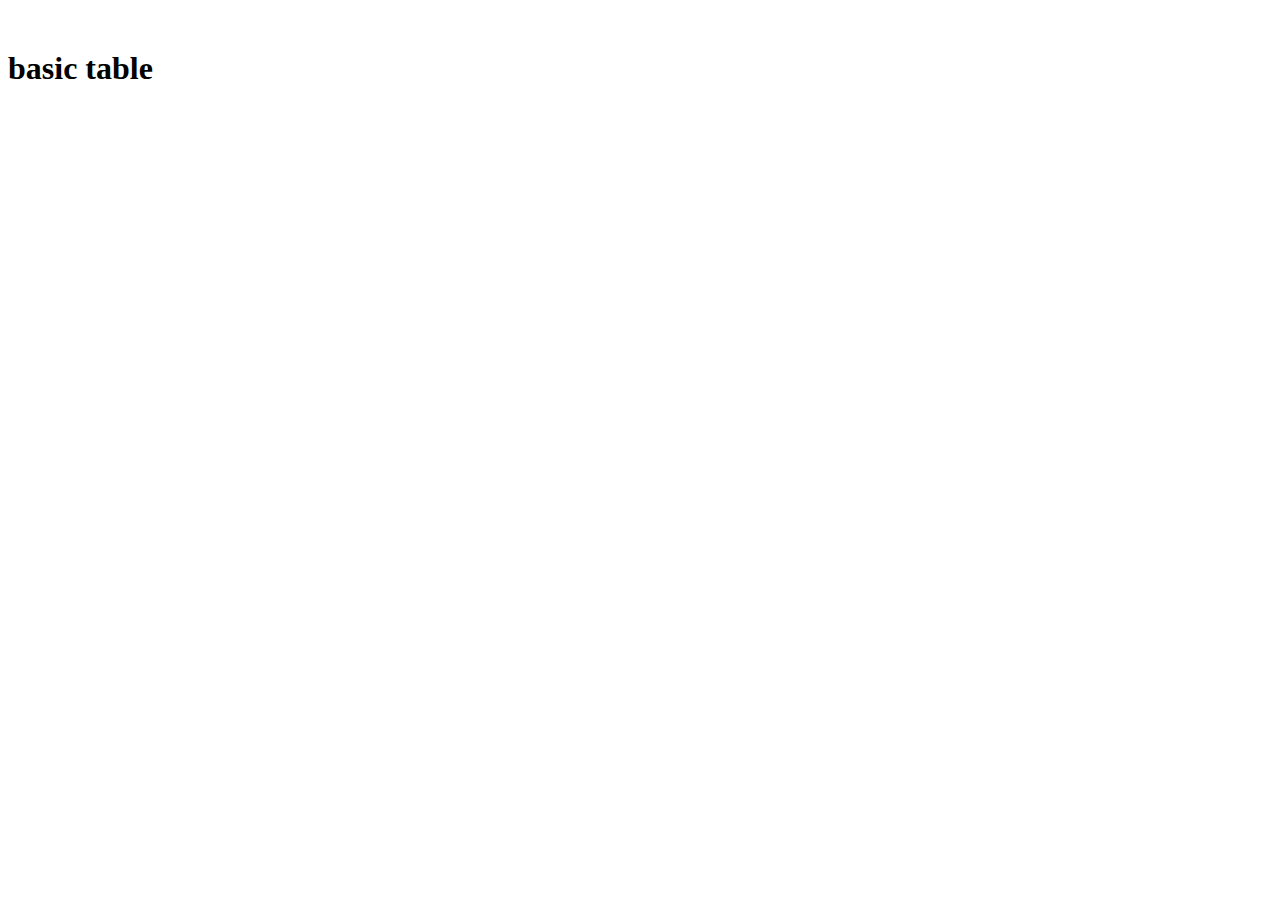
==== example.htm @ f269f6e4 "Create example.htm" ====
<html>
<head>
    <title>freezeTable example</title>
    <link href="style-tableLayout.css" rel="stylesheet" type="text/css" />
    <link href="style-basic-table.css" rel="stylesheet" type="text/css" />
</head>
<body>
    <div>
        <div id="tableLayout">
        </div>
        <div style="margin: 50px auto;">
            <h1>basic table</h1>
            <div id="basicLayout" style="margin: 50px auto;">
            </div>
        </div>
    </div>
    <script src="jq.js"></script>
    <script>window.jQuery || document.write(unescape('%3Cscript src="http://api.jquery.com/jquery-wp-content/themes/jquery/js/jquery-1.8.2.min.js"%3E%3C/script%3E'))</script>
    <script src="jQuery.freezeTable.1.0.js"></script>    
    <script src="js.js"></script>
    <script>
        var basicFreezeTable = $('#basicLayout').freezeTable({
            dataSource: {
                columns: [{ displayValue: "Name", sortby: 'asc' }, { displayValue: "Market Segment" }, { displayValue: "LT Rating" }, { displayValue: "Indicator" }, { displayValue: "Rating Type" }, { displayValue: "Rating Date" }, { displayValue: "Last Rating Action" }, { displayValue: "Outlook" }, { displayValue: "LT Watch" }, { displayValue: "Location" }, { displayValue: "BFSR" }, { displayValue: "BFSR Date" }, { displayValue: "STMR" }, { displayValue: "STMR Date" }, { displayValue: "STMR Type" }],
                rows: [[{ displayValue: "Antioch Public Financing Authority, CA", hyperlink: "google.com" }, { displayValue: "U.S. Public Finance" }, { displayValue: "" }, { displayValue: "FALSE" }, { displayValue: "" }, { displayValue: "" }, { displayValue: "" }, { displayValue: "NOO" }, { displayValue: "Not on Watch" }, { displayValue: "CA" }, { displayValue: "" }, { displayValue: "" }, { displayValue: "" }, { displayValue: "" }, { displayValue: "" }],
                    [{ displayValue: "Ashton Place and Woodstock Apartments, TX", hyperlink: "google.com" }, { displayValue: "" }, { displayValue: "" }, { displayValue: "FALSE" }, { displayValue: "" }, { displayValue: "" }, { displayValue: "" }, { displayValue: "RWR" }, { displayValue: "Not on Watch" }, { displayValue: "TX" }, { displayValue: "" }, { displayValue: "" }, { displayValue: "" }, { displayValue: "" }, { displayValue: "" }],
                    [{ displayValue: "Bank of America, National Association (Muni. Deriv.) MACON Trust, Series 2005N", hyperlink: "google.com" }, { displayValue: "" }, { displayValue: "VMIG 3" }, { displayValue: "" }, { displayValue: "" }, { displayValue: "11 Aug 11" }, { displayValue: "DNG" }, { displayValue: "" }, { displayValue: "Not on Watch" }, { displayValue: "UNITED STATES" }, { displayValue: "" }, { displayValue: "" }, { displayValue: "" }, { displayValue: "" }, { displayValue: "" }],
                    [{ displayValue: "Bear, Stearns & Co., Inc. (Muni. Deriv.) Class A Certificates, Series 5017 BBT", hyperlink: "google.com" }, { displayValue: "" }, { displayValue: "WR" }, { displayValue: "" }, { displayValue: "" }, { displayValue: "04 Jan 08" }, { displayValue: "WDR" }, { displayValue: "" }, { displayValue: "Not on Watch" }, { displayValue: "UNITED STATES" }, { displayValue: "" }, { displayValue: "" }, { displayValue: "" }, { displayValue: "" }, { displayValue: "" }],
                    [{ displayValue: "Beckville Independent School District, TX", hyperlink: "google.com" }, { displayValue: "U.S. Public Finance" }, { displayValue: "" }, { displayValue: "FALSE" }, { displayValue: "" }, { displayValue: "" }, { displayValue: "" }, { displayValue: "NOO" }, { displayValue: "Not on Watch" }, { displayValue: "TX" }, { displayValue: "" }, { displayValue: "" }, { displayValue: "" }, { displayValue: "" }, { displayValue: "" }],
                    [{ displayValue: "Calcasieu Parish Waterworks District 1, LA", hyperlink: "google.com" }, { displayValue: "U.S. Public Finance" }, { displayValue: "" }, { displayValue: "FALSE" }, { displayValue: "" }, { displayValue: "" }, { displayValue: "" }, { displayValue: "" }, { displayValue: "Not on Watch" }, { displayValue: "LA" }, { displayValue: "" }, { displayValue: "" }, { displayValue: "" }, { displayValue: "" }, { displayValue: "" }],
                    [{ displayValue: "Campbell City School District, OH", hyperlink: "google.com" }, { displayValue: "U.S. Public Finance" }, { displayValue: "" }, { displayValue: "FALSE" }, { displayValue: "" }, { displayValue: "" }, { displayValue: "" }, { displayValue: "" }, { displayValue: "Not on Watch" }, { displayValue: "OH" }, { displayValue: "" }, { displayValue: "" }, { displayValue: "" }, { displayValue: "" }, { displayValue: "" }],
                    [{ displayValue: "Canisius College, NY", hyperlink: "google.com" }, { displayValue: "U.S. Public Finance" }, { displayValue: "" }, { displayValue: "FALSE" }, { displayValue: "" }, { displayValue: "" }, { displayValue: "" }, { displayValue: "STA" }, { displayValue: "Not on Watch" }, { displayValue: "NY" }, { displayValue: "" }, { displayValue: "" }, { displayValue: "" }, { displayValue: "" }, { displayValue: "" }],
                    [{ displayValue: "Des Plaines (City of) IL", hyperlink: "google.com" }, { displayValue: "U.S. Public Finance" }, { displayValue: "" }, { displayValue: "FALSE" }, { displayValue: "" }, { displayValue: "" }, { displayValue: "" }, { displayValue: "NOO" }, { displayValue: "Not on Watch" }, { displayValue: "IL" }, { displayValue: "" }, { displayValue: "" }, { displayValue: "" }, { displayValue: "" }, { displayValue: "" }],
                    [{ displayValue: "Dexia Credit Local Certificates Trust (Muni. Deriv.) Floater Certificates, Series 2008-045", hyperlink: "google.com" }, { displayValue: "" }, { displayValue: "VMIG 2" }, { displayValue: "" }, { displayValue: "" }, { displayValue: "15 Dec 11" }, { displayValue: "DNG" }, { displayValue: "" }, { displayValue: "Not on Watch" }, { displayValue: "UNITED STATES" }, { displayValue: "" }, { displayValue: "" }, { displayValue: "" }, { displayValue: "" }, { displayValue: "" }],
                    [{ displayValue: "Dyersville (City of) IA", hyperlink: "google.com" }, { displayValue: "U.S. Public Finance" }, { displayValue: "" }, { displayValue: "FALSE" }, { displayValue: "" }, { displayValue: "" }, { displayValue: "" }, { displayValue: "" }, { displayValue: "Not on Watch" }, { displayValue: "IA" }, { displayValue: "" }, { displayValue: "" }, { displayValue: "" }, { displayValue: "" }, { displayValue: "" }],
                    [{ displayValue: "Elkton School District 5-3, SD", hyperlink: "google.com" }, { displayValue: "U.S. Public Finance" }, { displayValue: "" }, { displayValue: "FALSE" }, { displayValue: "" }, { displayValue: "" }, { displayValue: "" }, { displayValue: "NOO" }, { displayValue: "Possible Downgrade, 20 Mar 2012" }, { displayValue: "SD" }, { displayValue: "" }, { displayValue: "" }, { displayValue: "" }, { displayValue: "" }, { displayValue: "" }],
                    [{ displayValue: "Fayetteville Public Facility Board, AR", hyperlink: "google.com" }, { displayValue: "U.S. Public Finance" }, { displayValue: "" }, { displayValue: "FALSE" }, { displayValue: "" }, { displayValue: "" }, { displayValue: "" }, { displayValue: "" }, { displayValue: "Not on Watch" }, { displayValue: "AR" }, { displayValue: "" }, { displayValue: "" }, { displayValue: "" }, { displayValue: "" }, { displayValue: "" }],
                    [{ displayValue: "Franklin (County of) VA", hyperlink: "google.com" }, { displayValue: "" }, { displayValue: "Aa3" }, { displayValue: "FALSE" }, { displayValue: "LT SR REV" }, { displayValue: "07 May 10" }, { displayValue: "CIS" }, { displayValue: "NOO" }, { displayValue: "Not on Watch" }, { displayValue: "VA" }, { displayValue: "" }, { displayValue: "" }, { displayValue: "" }, { displayValue: "" }, { displayValue: "" }],
                    [{ displayValue: "Fresno County Transportation Authority, CA", hyperlink: "google.com" }, { displayValue: "U.S. Public Finance" }, { displayValue: "" }, { displayValue: "FALSE" }, { displayValue: "" }, { displayValue: "" }, { displayValue: "" }, { displayValue: "" }, { displayValue: "Not on Watch" }, { displayValue: "CA" }, { displayValue: "" }, { displayValue: "" }, { displayValue: "" }, { displayValue: "" }, { displayValue: "" }],
                    [{ displayValue: "Gainesville New Public Housing Authority, FL", hyperlink: "google.com" }, { displayValue: "U.S. Public Finance" }, { displayValue: "" }, { displayValue: "FALSE" }, { displayValue: "" }, { displayValue: "" }, { displayValue: "" }, { displayValue: "RWR" }, { displayValue: "Not on Watch" }, { displayValue: "FL" }, { displayValue: "" }, { displayValue: "" }, { displayValue: "" }, { displayValue: "" }, { displayValue: "" }],
                    [{ displayValue: "Greenville County Tourism Pub. Fac. Corp., SC", hyperlink: "google.com" }, { displayValue: "" }, { displayValue: "" }, { displayValue: "FALSE" }, { displayValue: "" }, { displayValue: "" }, { displayValue: "" }, { displayValue: "" }, { displayValue: "Not on Watch" }, { displayValue: "SC" }, { displayValue: "" }, { displayValue: "" }, { displayValue: "" }, { displayValue: "" }, { displayValue: "" }],
                    [{ displayValue: "Hobbs (City of) NM", hyperlink: "google.com" }, { displayValue: "U.S. Public Finance" }, { displayValue: "" }, { displayValue: "FALSE" }, { displayValue: "" }, { displayValue: "" }, { displayValue: "" }, { displayValue: "" }, { displayValue: "Not on Watch" }, { displayValue: "NM" }, { displayValue: "" }, { displayValue: "" }, { displayValue: "" }, { displayValue: "" }, { displayValue: "" }],
                    [{ displayValue: "J.P. Morgan Securities, Inc. (Muni. Deriv.) Puttable Tax-Exempt Receipts (PUTTERs) and Derivative Inverse Tax-Exempt Receipts", hyperlink: "google.com" }, { displayValue: "" }, { displayValue: "WR" }, { displayValue: "" }, { displayValue: "" }, { displayValue: "08 Dec 08" }, { displayValue: "WDR" }, { displayValue: "" }, { displayValue: "Not on Watch" }, { displayValue: "UNITED STATES" }, { displayValue: "" }, { displayValue: "" }, { displayValue: "" }, { displayValue: "" }, { displayValue: "" }],
                    [{ displayValue: "Jasper Co. School District R-VIII (Joplin), M", hyperlink: "google.com" }, { displayValue: "U.S. Public Finance" }, { displayValue: "" }, { displayValue: "FALSE" }, { displayValue: "" }, { displayValue: "" }, { displayValue: "" }, { displayValue: "NOO" }, { displayValue: "Possible Downgrade, 20 Mar 2012" }, { displayValue: "MO" }, { displayValue: "" }, { displayValue: "" }, { displayValue: "" }, { displayValue: "" }, { displayValue: "" }],
                    [{ displayValue: "Jennings County Middle S.B.C., IN", hyperlink: "google.com" }, { displayValue: "U.S. Public Finance" }, { displayValue: "" }, { displayValue: "FALSE" }, { displayValue: "" }, { displayValue: "" }, { displayValue: "" }, { displayValue: "" }, { displayValue: "Not on Watch" }, { displayValue: "IN" }, { displayValue: "" }, { displayValue: "" }, { displayValue: "" }, { displayValue: "" }, { displayValue: "" }],
                    [{ displayValue: "Kittson (County of) MN", hyperlink: "google.com" }, { displayValue: "U.S. Public Finance" }, { displayValue: "" }, { displayValue: "FALSE" }, { displayValue: "" }, { displayValue: "" }, { displayValue: "" }, { displayValue: "" }, { displayValue: "Not on Watch" }, { displayValue: "MN" }, { displayValue: "" }, { displayValue: "" }, { displayValue: "" }, { displayValue: "" }, { displayValue: "" }],
                    [{ displayValue: "Calcasieu Parish Waterworks District 1, LA", hyperlink: "google.com" }, { displayValue: "U.S. Public Finance" }, { displayValue: "" }, { displayValue: "FALSE" }, { displayValue: "" }, { displayValue: "" }, { displayValue: "" }, { displayValue: "" }, { displayValue: "Not on Watch" }, { displayValue: "LA" }, { displayValue: "" }, { displayValue: "" }, { displayValue: "" }, { displayValue: "" }, { displayValue: "" }],
                    [{ displayValue: "Campbell City School District, OH", hyperlink: "google.com" }, { displayValue: "U.S. Public Finance" }, { displayValue: "" }, { displayValue: "FALSE" }, { displayValue: "" }, { displayValue: "" }, { displayValue: "" }, { displayValue: "" }, { displayValue: "Not on Watch" }, { displayValue: "OH" }, { displayValue: "" }, { displayValue: "" }, { displayValue: "" }, { displayValue: "" }, { displayValue: "" }],
                    [{ displayValue: "Canisius College, NY", hyperlink: "google.com" }, { displayValue: "U.S. Public Finance" }, { displayValue: "" }, { displayValue: "FALSE" }, { displayValue: "" }, { displayValue: "" }, { displayValue: "" }, { displayValue: "STA" }, { displayValue: "Not on Watch" }, { displayValue: "NY" }, { displayValue: "" }, { displayValue: "" }, { displayValue: "" }, { displayValue: "" }, { displayValue: "" }],
                    [{ displayValue: "Des Plaines (City of) IL", hyperlink: "google.com" }, { displayValue: "U.S. Public Finance" }, { displayValue: "" }, { displayValue: "FALSE" }, { displayValue: "" }, { displayValue: "" }, { displayValue: "" }, { displayValue: "NOO" }, { displayValue: "Not on Watch" }, { displayValue: "IL" }, { displayValue: "" }, { displayValue: "" }, { displayValue: "" }, { displayValue: "" }, { displayValue: "" }],
                    [{ displayValue: "Dexia Credit Local Certificates Trust (Muni. Deriv.) Floater Certificates, Series 2008-045", hyperlink: "google.com" }, { displayValue: "" }, { displayValue: "VMIG 2" }, { displayValue: "" }, { displayValue: "" }, { displayValue: "15 Dec 11" }, { displayValue: "DNG" }, { displayValue: "" }, { displayValue: "Not on Watch" }, { displayValue: "UNITED STATES" }, { displayValue: "" }, { displayValue: "" }, { displayValue: "" }, { displayValue: "" }, { displayValue: "" }],
                    [{ displayValue: "Dyersville (City of) IA", hyperlink: "google.com" }, { displayValue: "U.S. Public Finance" }, { displayValue: "" }, { displayValue: "FALSE" }, { displayValue: "" }, { displayValue: "" }, { displayValue: "" }, { displayValue: "" }, { displayValue: "Not on Watch" }, { displayValue: "IA" }, { displayValue: "" }, { displayValue: "" }, { displayValue: "" }, { displayValue: "" }, { displayValue: "" }],
                    [{ displayValue: "Elkton School District 5-3, SD", hyperlink: "google.com" }, { displayValue: "U.S. Public Finance" }, { displayValue: "" }, { displayValue: "FALSE" }, { displayValue: "" }, { displayValue: "" }, { displayValue: "" }, { displayValue: "NOO" }, { displayValue: "Possible Downgrade, 20 Mar 2012" }, { displayValue: "SD" }, { displayValue: "" }, { displayValue: "" }, { displayValue: "" }, { displayValue: "" }, { displayValue: "" }],
                    [{ displayValue: "Fayetteville Public Facility Board, AR", hyperlink: "google.com" }, { displayValue: "U.S. Public Finance" }, { displayValue: "" }, { displayValue: "FALSE" }, { displayValue: "" }, { displayValue: "" }, { displayValue: "" }, { displayValue: "" }, { displayValue: "Not on Watch" }, { displayValue: "AR" }, { displayValue: "" }, { displayValue: "" }, { displayValue: "" }, { displayValue: "" }, { displayValue: "" }],
                    [{ displayValue: "Franklin (County of) VA", hyperlink: "google.com" }, { displayValue: "" }, { displayValue: "Aa3" }, { displayValue: "FALSE" }, { displayValue: "LT SR REV" }, { displayValue: "07 May 10" }, { displayValue: "CIS" }, { displayValue: "NOO" }, { displayValue: "Not on Watch" }, { displayValue: "VA" }, { displayValue: "" }, { displayValue: "" }, { displayValue: "" }, { displayValue: "" }, { displayValue: "" }],
                    [{ displayValue: "Fresno County Transportation Authority, CA", hyperlink: "google.com" }, { displayValue: "U.S. Public Finance" }, { displayValue: "" }, { displayValue: "FALSE" }, { displayValue: "" }, { displayValue: "" }, { displayValue: "" }, { displayValue: "" }, { displayValue: "Not on Watch" }, { displayValue: "CA" }, { displayValue: "" }, { displayValue: "" }, { displayValue: "" }, { displayValue: "" }, { displayValue: "" }],
                    [{ displayValue: "Gainesville New Public Housing Authority, FL", hyperlink: "google.com" }, { displayValue: "U.S. Public Finance" }, { displayValue: "" }, { displayValue: "FALSE" }, { displayValue: "" }, { displayValue: "" }, { displayValue: "" }, { displayValue: "RWR" }, { displayValue: "Not on Watch" }, { displayValue: "FL" }, { displayValue: "" }, { displayValue: "" }, { displayValue: "" }, { displayValue: "" }, { displayValue: "" }],
                    [{ displayValue: "Greenville County Tourism Pub. Fac. Corp., SC", hyperlink: "google.com" }, { displayValue: "" }, { displayValue: "" }, { displayValue: "FALSE" }, { displayValue: "" }, { displayValue: "" }, { displayValue: "" }, { displayValue: "" }, { displayValue: "Not on Watch" }, { displayValue: "SC" }, { displayValue: "" }, { displayValue: "" }, { displayValue: "" }, { displayValue: "" }, { displayValue: "" }],
                    [{ displayValue: "Hobbs (City of) NM", hyperlink: "google.com" }, { displayValue: "U.S. Public Finance" }, { displayValue: "" }, { displayValue: "FALSE" }, { displayValue: "" }, { displayValue: "" }, { displayValue: "" }, { displayValue: "" }, { displayValue: "Not on Watch" }, { displayValue: "NM" }, { displayValue: "" }, { displayValue: "" }, { displayValue: "" }, { displayValue: "" }, { displayValue: "" }],
                    [{ displayValue: "J.P. Morgan Securities, Inc. (Muni. Deriv.) Puttable Tax-Exempt Receipts (PUTTERs) and Derivative Inverse Tax-Exempt Receipts", hyperlink: "google.com" }, { displayValue: "" }, { displayValue: "WR" }, { displayValue: "" }, { displayValue: "" }, { displayValue: "08 Dec 08" }, { displayValue: "WDR" }, { displayValue: "" }, { displayValue: "Not on Watch" }, { displayValue: "UNITED STATES" }, { displayValue: "" }, { displayValue: "" }, { displayValue: "" }, { displayValue: "" }, { displayValue: "" }],
                    [{ displayValue: "Jasper Co. School District R-VIII (Joplin), M", hyperlink: "google.com" }, { displayValue: "U.S. Public Finance" }, { displayValue: "" }, { displayValue: "FALSE" }, { displayValue: "" }, { displayValue: "" }, { displayValue: "" }, { displayValue: "NOO" }, { displayValue: "Possible Downgrade, 20 Mar 2012" }, { displayValue: "MO" }, { displayValue: "" }, { displayValue: "" }, { displayValue: "" }, { displayValue: "" }, { displayValue: "" }],
                    [{ displayValue: "Jennings County Middle S.B.C., IN", hyperlink: "google.com" }, { displayValue: "U.S. Public Finance" }, { displayValue: "" }, { displayValue: "FALSE" }, { displayValue: "" }, { displayValue: "" }, { displayValue: "" }, { displayValue: "" }, { displayValue: "Not on Watch" }, { displayValue: "IN" }, { displayValue: "" }, { displayValue: "" }, { displayValue: "" }, { displayValue: "" }, { displayValue: "" }],
                    [{ displayValue: "Kittson (County of) MN", hyperlink: "google.com" }, { displayValue: "U.S. Public Finance" }, { displayValue: "" }, { displayValue: "FALSE" }, { displayValue: "" }, { displayValue: "" }, { displayValue: "" }, { displayValue: "" }, { displayValue: "Not on Watch" }, { displayValue: "MN" }, { displayValue: "" }, { displayValue: "" }, { displayValue: "" }, { displayValue: "" }, { displayValue: "" }],
                    [{ displayValue: "Lehman Brothers, Inc. (Muni. Deriv.) FR/RI Trust Receipts, Series 2007-P135", hyperlink: "google.com" }, { displayValue: "" }, { displayValue: "WR" }, { displayValue: "" }, { displayValue: "" }, { displayValue: "01 Oct 08" }, { displayValue: "WDR" }, { displayValue: "" }, { displayValue: "Not on Watch" }, { displayValue: "UNITED STATES" }, { displayValue: "" }, { displayValue: "" }, { displayValue: "" }, { displayValue: "" }, { displayValue: "" }],
                    [{ displayValue: "Long Hill (Township of) NJ", hyperlink: "google.com" }, { displayValue: "U.S. Public Finance" }, { displayValue: "" }, { displayValue: "FALSE" }, { displayValue: "" }, { displayValue: "" }, { displayValue: "" }, { displayValue: "NOO" }, { displayValue: "Not on Watch" }, { displayValue: "NJ" }, { displayValue: "" }, { displayValue: "" }, { displayValue: "" }, { displayValue: "" }, { displayValue: "" }],
                ],
            }
        });
        $('#basicLayout').addClass('box-border');
    </script>
</body>
</html>
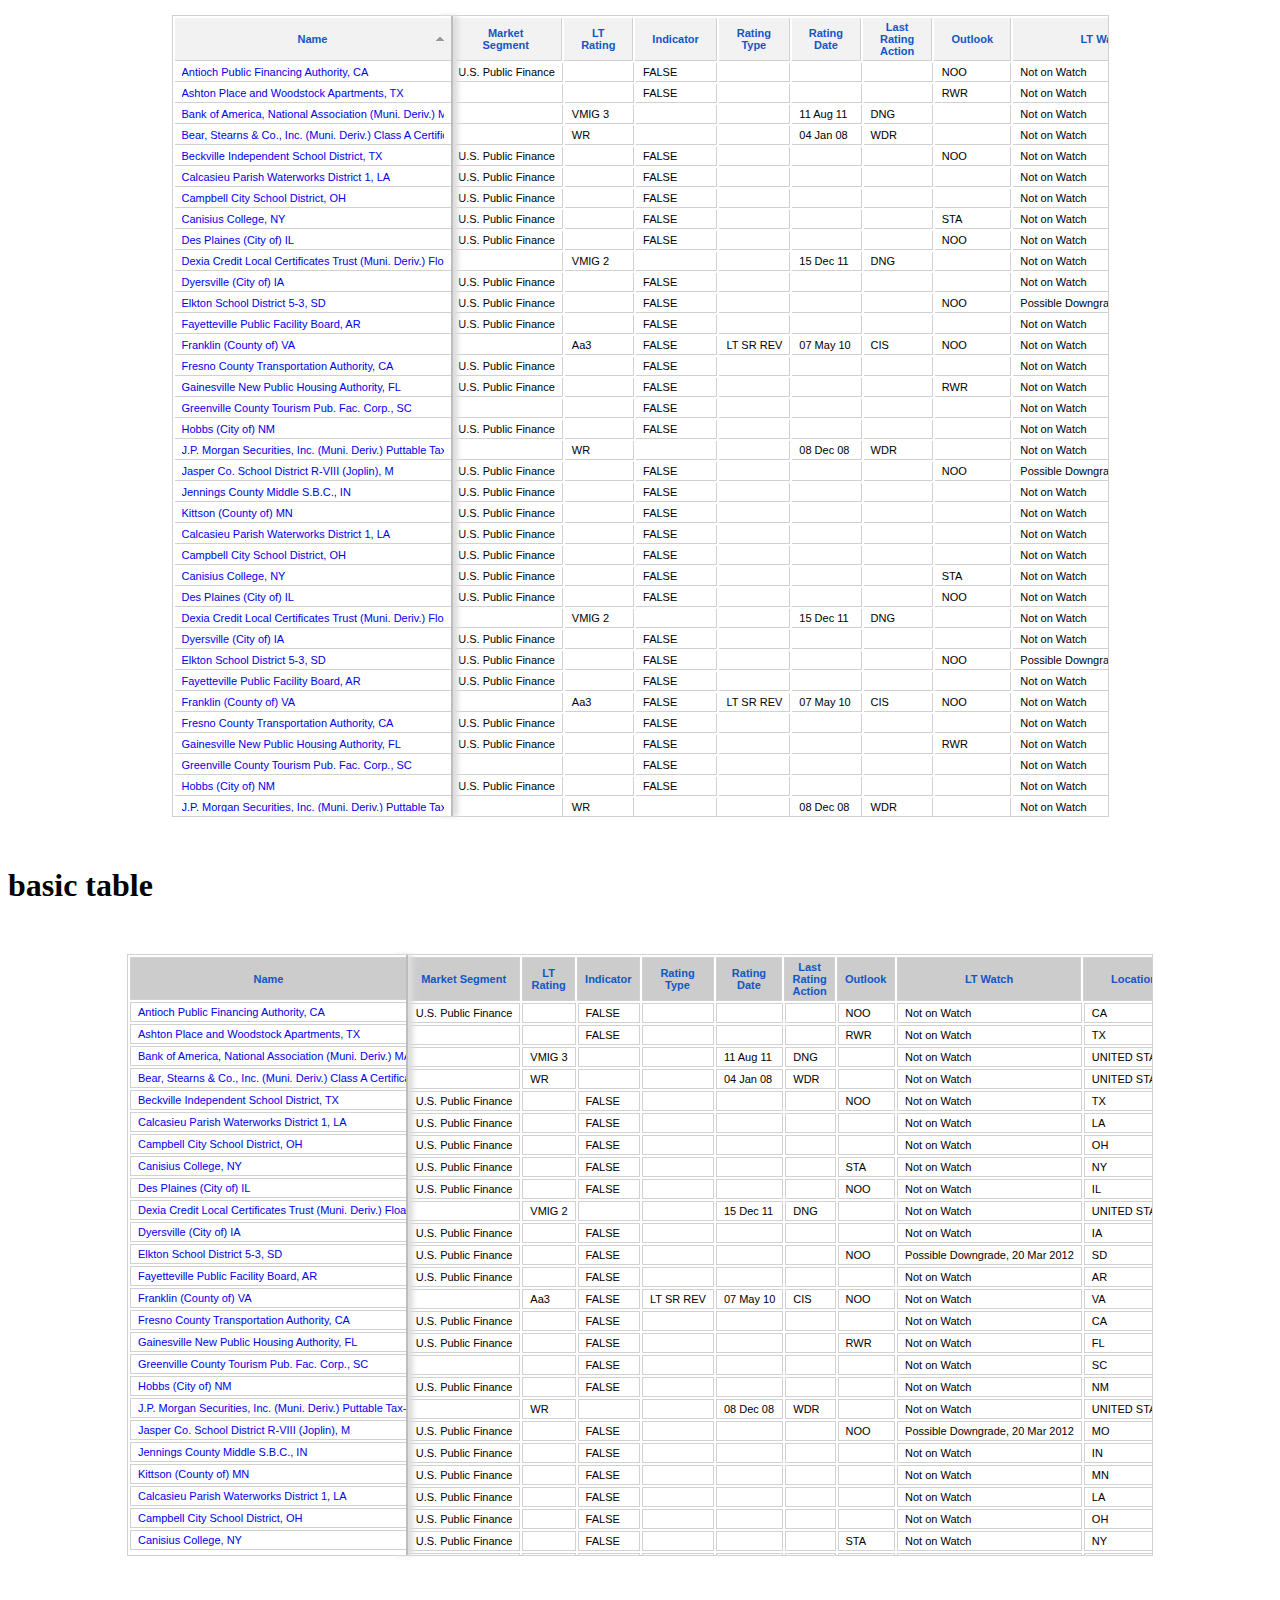
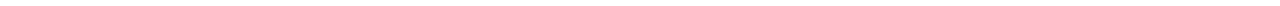
==== commit a727d48a: "updated." ====
--- a/example.htm
+++ b/example.htm
@@ -1,22 +1,24 @@
-<html>
+﻿<html>
 <head>
     <title>freezeTable example</title>
+    <link href="yahoo-answers-paging.css" rel="stylesheet" type="text/css" />
     <link href="style-tableLayout.css" rel="stylesheet" type="text/css" />
     <link href="style-basic-table.css" rel="stylesheet" type="text/css" />
 </head>
 <body>
     <div>
         <div id="tableLayout">
-        </div>
+        </div>        
         <div style="margin: 50px auto;">
             <h1>basic table</h1>
             <div id="basicLayout" style="margin: 50px auto;">
             </div>
         </div>
     </div>
+    <script src="data.js"></script>
     <script src="jq.js"></script>
     <script>window.jQuery || document.write(unescape('%3Cscript src="http://api.jquery.com/jquery-wp-content/themes/jquery/js/jquery-1.8.2.min.js"%3E%3C/script%3E'))</script>
-    <script src="jQuery.freezeTable.1.0.js"></script>    
+    <script src="jQuery.freezeTable.1.0.js"></script>
     <script src="js.js"></script>
     <script>
         var basicFreezeTable = $('#basicLayout').freezeTable({
@@ -63,7 +65,7 @@
                     [{ displayValue: "Kittson (County of) MN", hyperlink: "google.com" }, { displayValue: "U.S. Public Finance" }, { displayValue: "" }, { displayValue: "FALSE" }, { displayValue: "" }, { displayValue: "" }, { displayValue: "" }, { displayValue: "" }, { displayValue: "Not on Watch" }, { displayValue: "MN" }, { displayValue: "" }, { displayValue: "" }, { displayValue: "" }, { displayValue: "" }, { displayValue: "" }],
                     [{ displayValue: "Lehman Brothers, Inc. (Muni. Deriv.) FR/RI Trust Receipts, Series 2007-P135", hyperlink: "google.com" }, { displayValue: "" }, { displayValue: "WR" }, { displayValue: "" }, { displayValue: "" }, { displayValue: "01 Oct 08" }, { displayValue: "WDR" }, { displayValue: "" }, { displayValue: "Not on Watch" }, { displayValue: "UNITED STATES" }, { displayValue: "" }, { displayValue: "" }, { displayValue: "" }, { displayValue: "" }, { displayValue: "" }],
                     [{ displayValue: "Long Hill (Township of) NJ", hyperlink: "google.com" }, { displayValue: "U.S. Public Finance" }, { displayValue: "" }, { displayValue: "FALSE" }, { displayValue: "" }, { displayValue: "" }, { displayValue: "" }, { displayValue: "NOO" }, { displayValue: "Not on Watch" }, { displayValue: "NJ" }, { displayValue: "" }, { displayValue: "" }, { displayValue: "" }, { displayValue: "" }, { displayValue: "" }],
-                ],
+                ]
             }
         });
         $('#basicLayout').addClass('box-border');
--- a/yahoo-answers-paging.css
+++ b/yahoo-answers-paging.css
@@ -0,0 +1,13 @@
+.ks-pagination-links {
+font-size:90%;color:#333;font-family:Arial,Helvetica,sans-serif;
+position:relative;text-align:left;padding-top: 5px;color:rgb(128, 128, 128);margin-bottom:15px;line-height:140%;}
+.ks-pagination-links ul {display:inline;padding-left:0px;margin-left:0px}
+.ks-pagination-links li {display:inline;list-style:none;text-align:center; margin:2px;}
+.ks-pagination-links li a {font-weight: 100;font-size: .8em!important;text-decoration: none!important; border: 1px #ccc solid;padding: 3px 6px 3px 6px!important;}
+.ks-pagination-links li a.last {border:2px #ccc solid;}
+.ks-pagination-links li a:hover {background-color: #0098D4; color: #fff!important; font-weight: bold;border:1px #000 solid;}
+.ks-pagination-links li a.last:hover {border:2px #000 solid;}
+.ks-pagination-links .current {font-weight: bold;font-size: .8em; text-decoration: none; padding-left: 2px; padding-right: 2px;}
+.ks-pagination-links .next a, .ks-pagination-links .previous a {border: 1px #fff solid; padding: 3px 6px 3px 6px;  }
+.ks-pagination-links .next a:hover, .ks-pagination-links .previous a:hover {font-weight:normal;}
+.ks-pagination-links .total {font-size:80%;}--- a/style-tableLayout.css
+++ b/style-tableLayout.css
@@ -0,0 +1,84 @@
+﻿.overflow-hidden
+{
+    overflow: hidden;
+}
+
+#tableLayout table.separate
+{
+    border-collapse: separate;
+}
+
+div.box-border
+{
+    border: 1px solid #D1D1D1;
+}
+
+#tableLayout
+{
+    margin: 15px auto 20px auto;
+    overflow: hidden;
+}
+
+    #tableLayout a
+    {
+        text-decoration: none;
+    }
+
+        #tableLayout a:hover
+        {
+            text-decoration: underline;
+        }
+
+    #tableLayout td, #tableLayout td *
+    {
+        white-space: nowrap;
+    }
+
+    #tableLayout td, #tableLayout th
+    {
+        border-right: 1px solid #D1D1D1;
+        border-bottom: 1px solid #D1D1D1;
+        padding: 3px 7px;
+        font-size: 11px;
+        font-family: Arial;
+        margin: 0;
+        overflow: hidden;
+    }
+
+    #tableLayout th
+    {
+        text-align: center;
+    }
+
+        #tableLayout th > div
+        {
+            padding: 0px 10px;
+            cursor: pointer;
+            background-repeat: no-repeat;
+            background-position: right center;
+        }
+
+            #tableLayout th > div.desc
+            {
+                background-image: url(SortDescending.gif);
+            }
+
+            #tableLayout th > div.asc
+            {
+                background-image: url(SortAscending.gif);
+            }
+
+    #tableLayout thead
+    {
+        color: #1257C6;
+    }
+
+    #tableLayout thead
+    {
+        background-color: #f2f2f2;
+    }
+
+    #tableLayout td
+    {
+        empty-cells: show;
+    }
--- a/style-basic-table.css
+++ b/style-basic-table.css
@@ -0,0 +1,84 @@
+﻿.overflow-hidden
+{
+    overflow: hidden;
+}
+
+#basicLayout table.separate
+{
+    border-collapse: separate;
+}
+
+#basicLayout table.collapse
+{
+    border-collapse: collapse;
+}
+
+div.box-border
+{
+    border: 1px solid #D1D1D1;
+}
+
+#basicLayout
+{
+    margin: 15px auto 20px auto;
+    overflow: hidden;
+}
+
+    #basicLayout a
+    {
+        text-decoration: none;
+    }
+
+        #basicLayout a:hover
+        {
+            text-decoration: underline;
+        }
+
+    #basicLayout td, #basicLayout td *
+    {
+        white-space: nowrap;
+    }
+
+    #basicLayout td, #basicLayout th
+    {
+        border: 1px solid #D1D1D1;
+        padding: 3px 7px;
+        font-size: 11px;
+        font-family: Arial;
+        margin: 0;
+        overflow: hidden;
+    }
+
+    #basicLayout th
+    {
+        text-align: center;
+    }
+
+        #basicLayout th > div
+        {
+            padding: 0px 10px;
+            cursor: pointer;
+            background-repeat: no-repeat;
+            background-position: right center;
+        }
+
+            #basicLayout th > div.desc
+            {
+                background-image: url(SortDescending.gif);
+            }
+
+            #basicLayout th > div.asc
+            {
+                background-image: url(SortAscending.gif);
+            }
+
+    #basicLayout thead
+    {
+        color: #1257C6;
+        background-color: #CCC;
+    }
+
+    #basicLayout td
+    {
+        empty-cells: show;
+    }
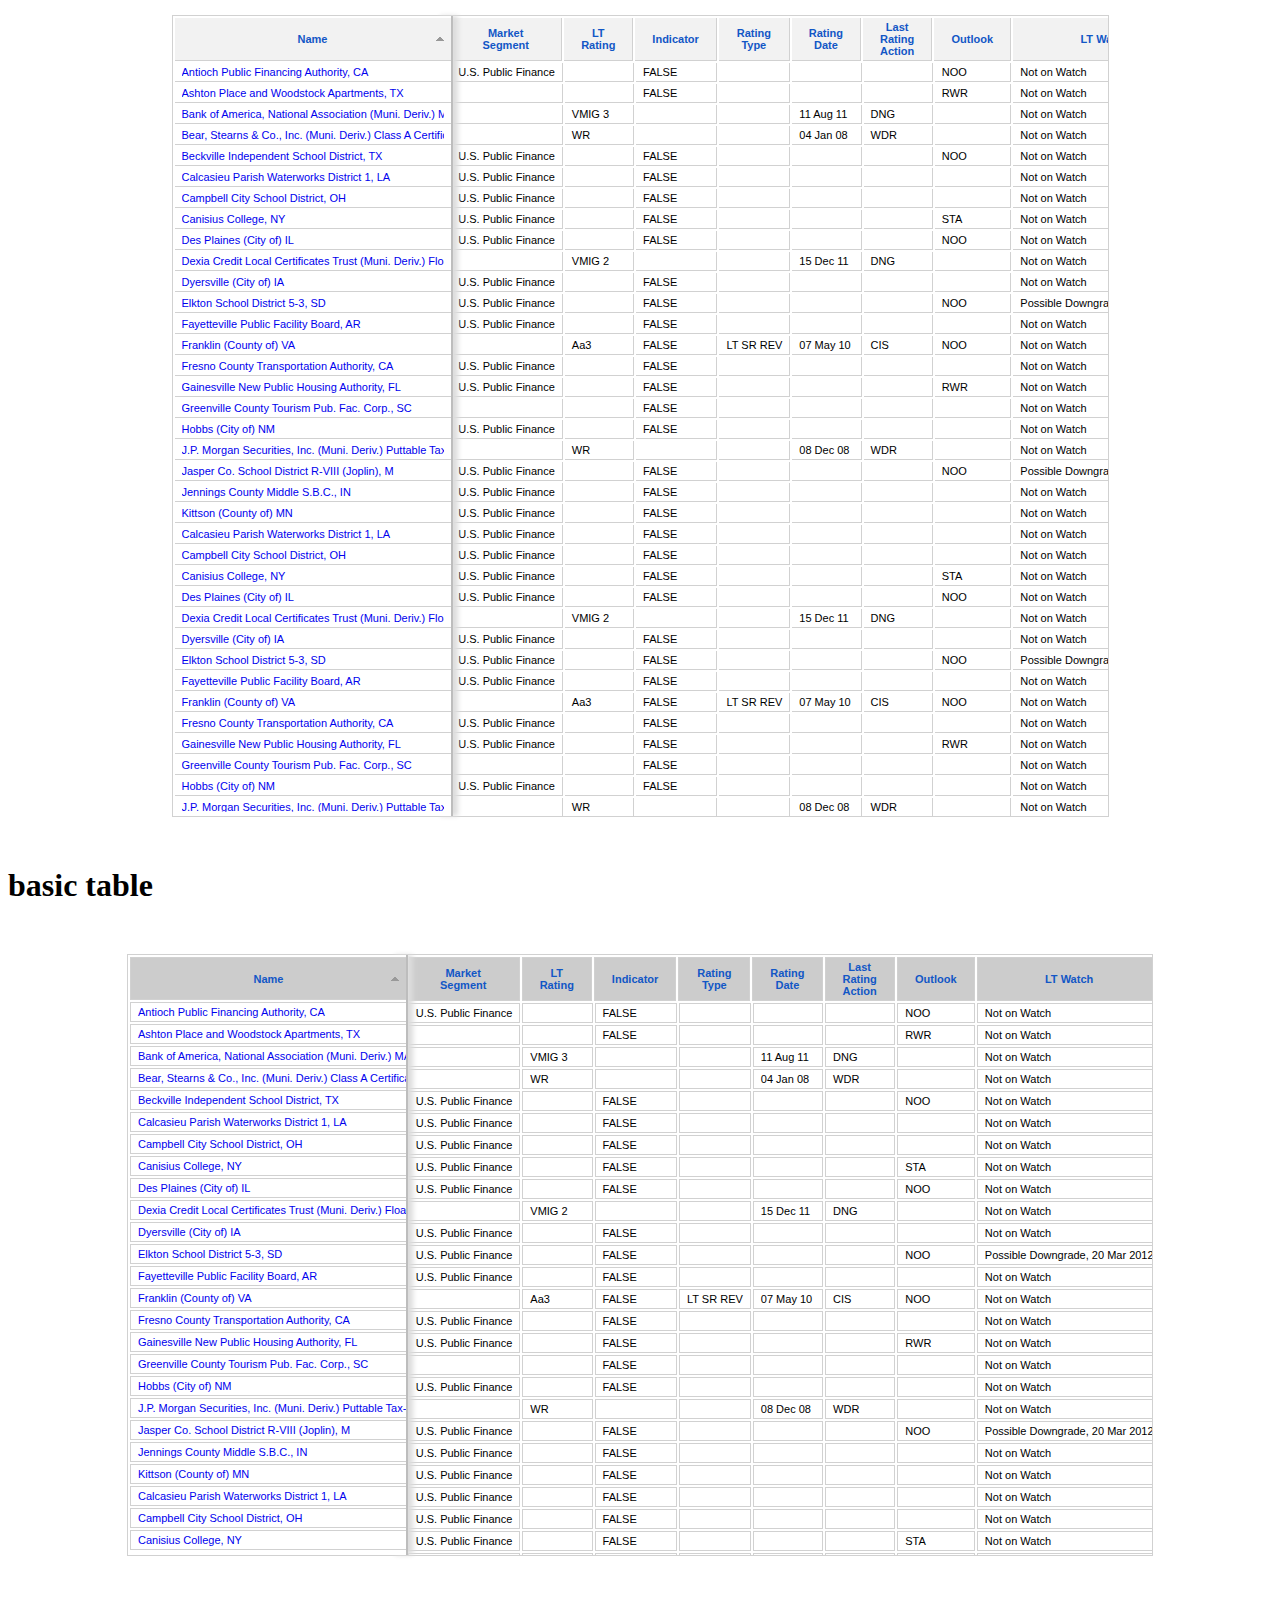
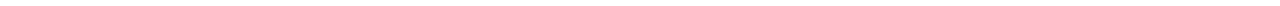
==== commit 3ef9e58b: "实现 listing paging 功能" ====
--- a/example.htm
+++ b/example.htm
@@ -8,7 +8,7 @@
 <body>
     <div>
         <div id="tableLayout">
-        </div>        
+        </div>
         <div style="margin: 50px auto;">
             <h1>basic table</h1>
             <div id="basicLayout" style="margin: 50px auto;">
@@ -22,6 +22,38 @@
     <script src="js.js"></script>
     <script>
         var basicFreezeTable = $('#basicLayout').freezeTable({
+            columns: {
+                tooltip: { enabled: false }
+            },
+            header: {
+                freezed: true,
+                formatter: function (item) {
+                    var name = item.displayValue;
+                    var sortby = item.sortby;
+                    if (sortby && sortby != '') {
+                        return '<div class="' + sortby + '">' + name + '</div>';
+                    } else {
+                        return '<div>' + name + '</div>';
+                    }
+                },
+                click: function (item) {
+                    var source = basicFreezeTable.dataSource;
+                    for (var i = 0; i < source.columns.length; i++) {
+                        if (item == source.columns[i]) {
+                            if (item.sortby == 'asc') {
+                                item.sortby = 'desc';
+                            } else {
+                                item.sortby = 'asc';
+                            }
+                        } else {
+                            source.columns[i].sortby = '';
+                        }
+                    }
+                    var scrollleft = basicFreezeTable.contentContainer.scrollLeft();
+                    basicFreezeTable.redraw(source);
+                    basicFreezeTable.contentContainer.scrollLeft(scrollleft);
+                }
+            },
             dataSource: {
                 columns: [{ displayValue: "Name", sortby: 'asc' }, { displayValue: "Market Segment" }, { displayValue: "LT Rating" }, { displayValue: "Indicator" }, { displayValue: "Rating Type" }, { displayValue: "Rating Date" }, { displayValue: "Last Rating Action" }, { displayValue: "Outlook" }, { displayValue: "LT Watch" }, { displayValue: "Location" }, { displayValue: "BFSR" }, { displayValue: "BFSR Date" }, { displayValue: "STMR" }, { displayValue: "STMR Date" }, { displayValue: "STMR Type" }],
                 rows: [[{ displayValue: "Antioch Public Financing Authority, CA", hyperlink: "google.com" }, { displayValue: "U.S. Public Finance" }, { displayValue: "" }, { displayValue: "FALSE" }, { displayValue: "" }, { displayValue: "" }, { displayValue: "" }, { displayValue: "NOO" }, { displayValue: "Not on Watch" }, { displayValue: "CA" }, { displayValue: "" }, { displayValue: "" }, { displayValue: "" }, { displayValue: "" }, { displayValue: "" }],
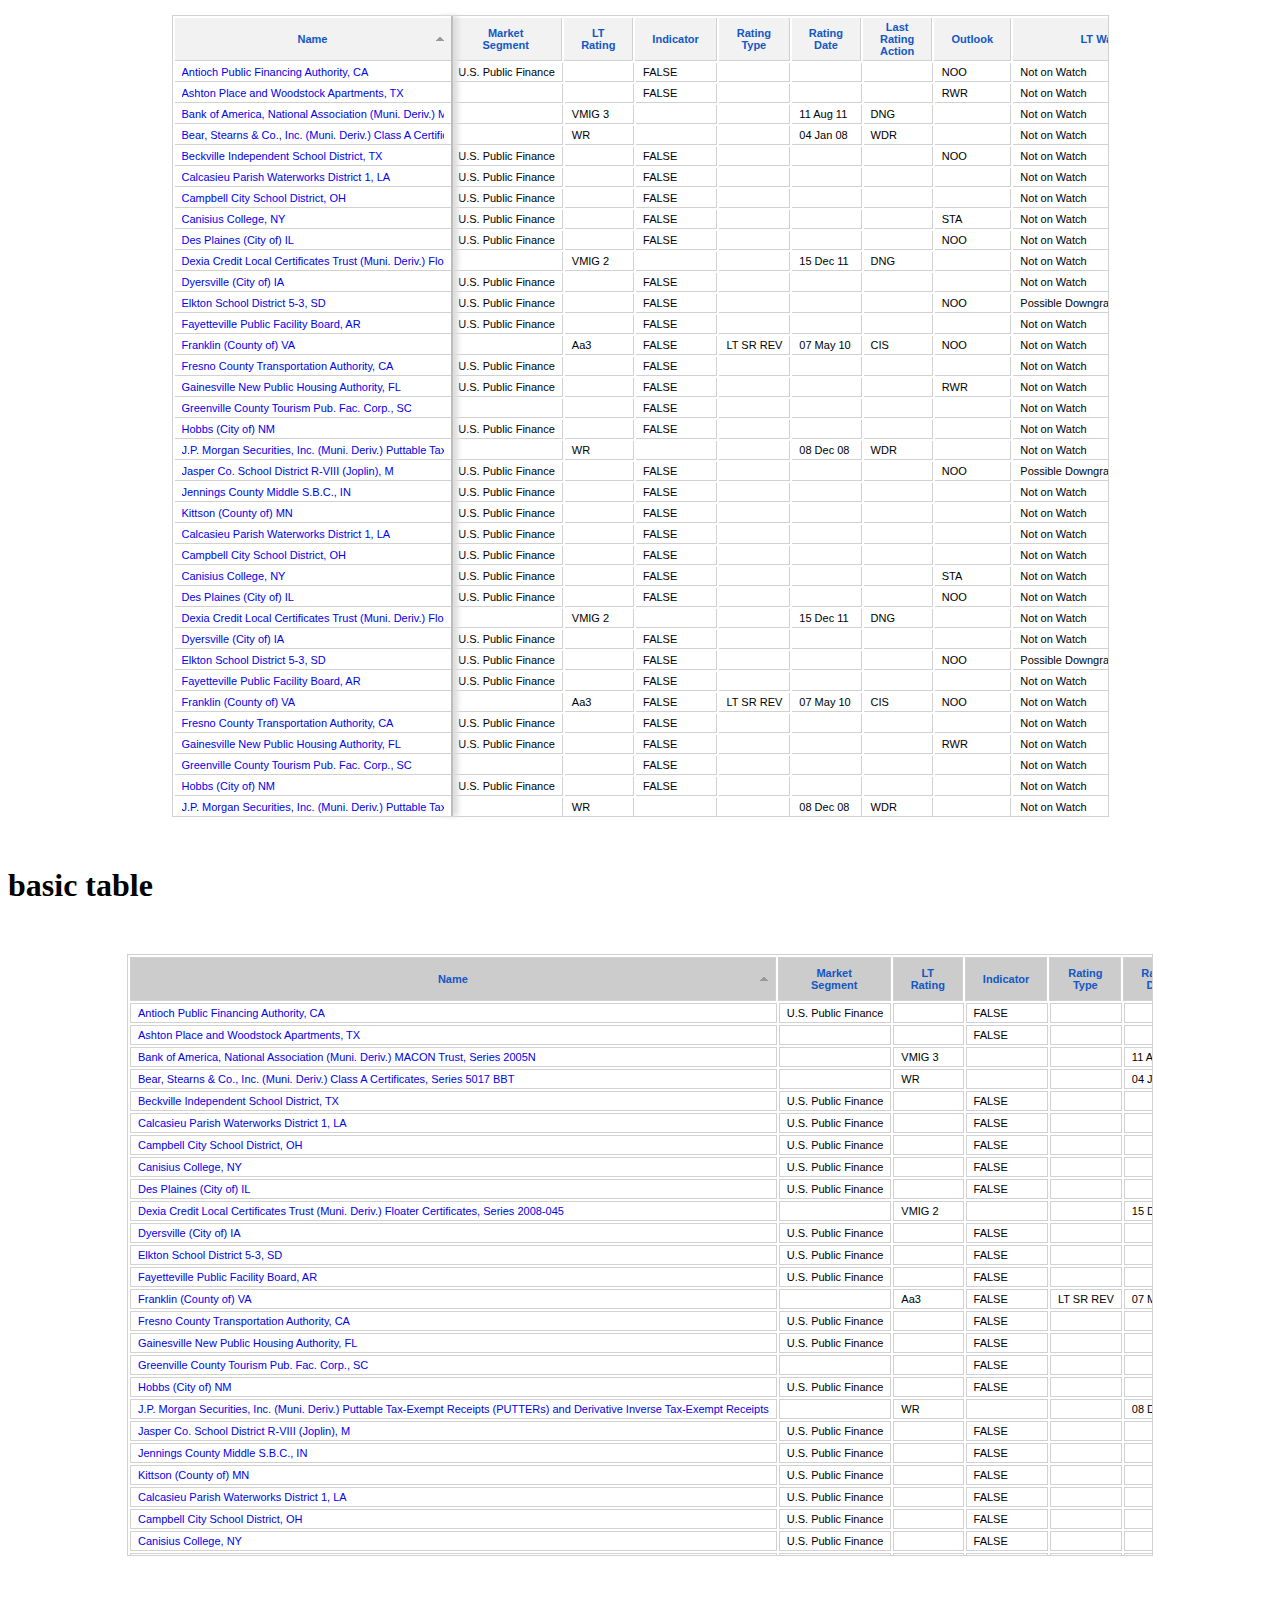
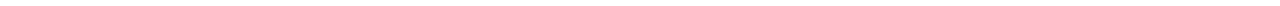
==== commit cadfceeb: "fixed" ====
--- a/example.htm
+++ b/example.htm
@@ -1,4 +1,4 @@
-﻿<html>
+<html>
 <head>
     <title>freezeTable example</title>
     <link href="yahoo-answers-paging.css" rel="stylesheet" type="text/css" />
@@ -23,6 +23,7 @@
     <script>
         var basicFreezeTable = $('#basicLayout').freezeTable({
             columns: {
+                freezed: false,
                 tooltip: { enabled: false }
             },
             header: {
@@ -49,9 +50,9 @@
                             source.columns[i].sortby = '';
                         }
                     }
-                    var scrollleft = basicFreezeTable.contentContainer.scrollLeft();
+                    var scrollleft = basicFreezeTable.fullTable.container.scrollLeft();
                     basicFreezeTable.redraw(source);
-                    basicFreezeTable.contentContainer.scrollLeft(scrollleft);
+                    basicFreezeTable.fullTable.container.scrollLeft(scrollleft);
                 }
             },
             dataSource: {
--- a/style-tableLayout.css
+++ b/style-tableLayout.css
@@ -60,12 +60,12 @@
 
             #tableLayout th > div.desc
             {
-                background-image: url(SortDescending.gif);
+                background-image: url(images/SortDescending.gif);
             }
 
             #tableLayout th > div.asc
             {
-                background-image: url(SortAscending.gif);
+                background-image: url(images/SortAscending.gif);
             }
 
     #tableLayout thead
--- a/style-basic-table.css
+++ b/style-basic-table.css
@@ -64,12 +64,12 @@
 
             #basicLayout th > div.desc
             {
-                background-image: url(SortDescending.gif);
+                background-image: url(images/SortDescending.gif);
             }
 
             #basicLayout th > div.asc
             {
-                background-image: url(SortAscending.gif);
+                background-image: url(images/SortAscending.gif);
             }
 
     #basicLayout thead
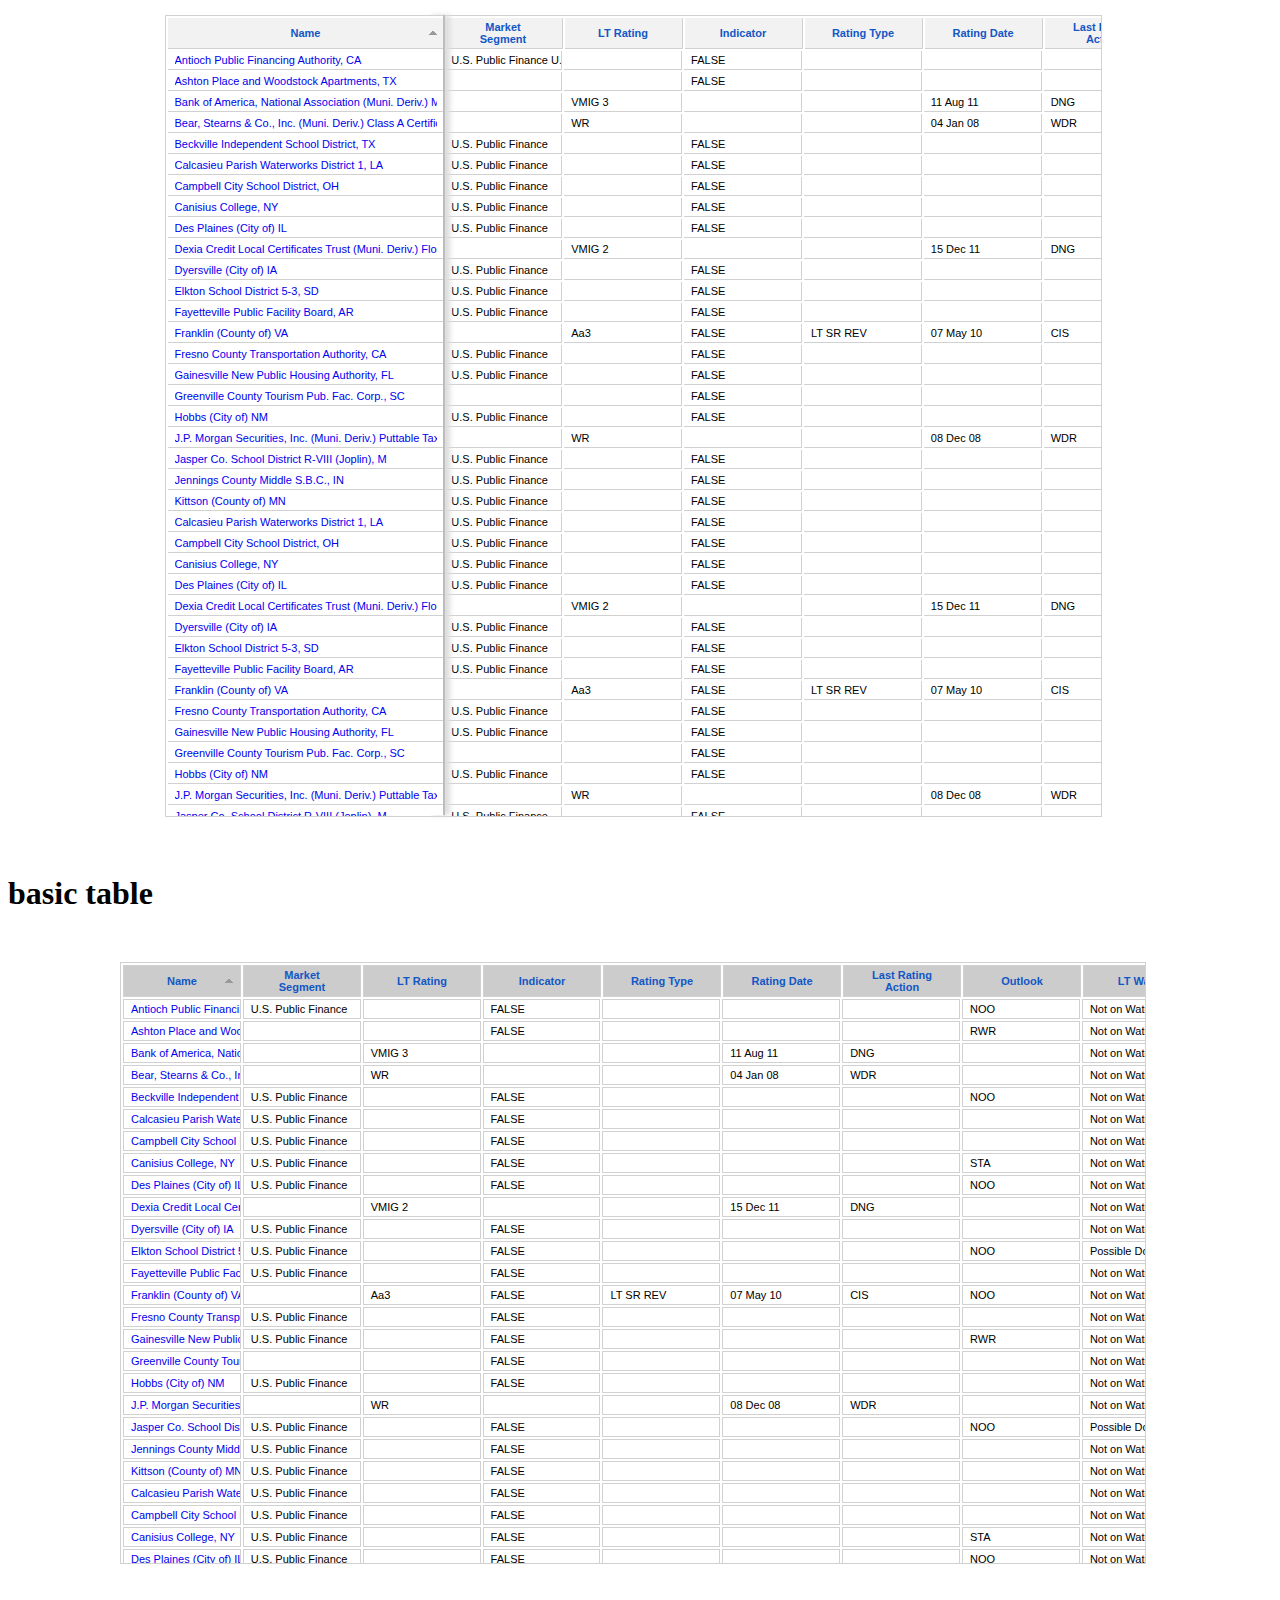
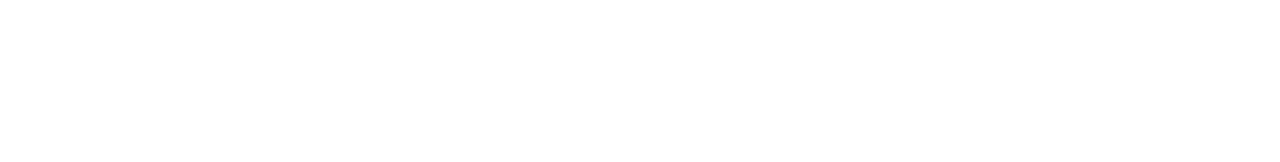
==== commit fcc6281c: "update 1.0.1" ====
--- a/example.htm
+++ b/example.htm
@@ -1,6 +1,8 @@
-<html>
+<!DOCTYPE html PUBLIC "-//W3C//DTD XHTML 1.0 Transitional//EN" "http://www.w3.org/TR/xhtml1/DTD/xhtml1-transitional.dtd">
+<html xmlns="http://www.w3.org/1999/xhtml">
 <head>
     <title>freezeTable example</title>
+    <link href="jQuery.freezeTable.css" rel="stylesheet" type="text/css" />
     <link href="yahoo-answers-paging.css" rel="stylesheet" type="text/css" />
     <link href="style-tableLayout.css" rel="stylesheet" type="text/css" />
     <link href="style-basic-table.css" rel="stylesheet" type="text/css" />
@@ -101,7 +103,7 @@
                 ]
             }
         });
-        $('#basicLayout').addClass('box-border');
+        $('.table-container').addClass('box-border');
     </script>
 </body>
 </html>
--- a/yahoo-answers-paging.css
+++ b/yahoo-answers-paging.css
@@ -1,6 +1,6 @@
 .ks-pagination-links {
 font-size:90%;color:#333;font-family:Arial,Helvetica,sans-serif;
-position:relative;text-align:left;padding-top: 5px;color:rgb(128, 128, 128);margin-bottom:15px;line-height:140%;}
+position:relative;text-align:left;padding: 5px 12px;color:rgb(128, 128, 128);margin-bottom:15px;line-height:140%;}
 .ks-pagination-links ul {display:inline;padding-left:0px;margin-left:0px}
 .ks-pagination-links li {display:inline;list-style:none;text-align:center; margin:2px;}
 .ks-pagination-links li a {font-weight: 100;font-size: .8em!important;text-decoration: none!important; border: 1px #ccc solid;padding: 3px 6px 3px 6px!important;}
--- a/style-tableLayout.css
+++ b/style-tableLayout.css
@@ -6,6 +6,11 @@
 #tableLayout table.separate
 {
     border-collapse: separate;
+}
+
+.table-container
+{
+    border: 1px solid #cccccc;
 }
 
 div.box-border
--- a/style-basic-table.css
+++ b/style-basic-table.css
@@ -11,6 +11,10 @@
 #basicLayout table.collapse
 {
     border-collapse: collapse;
+}
+.table-container
+{
+    border: 1px solid #cccccc;
 }
 
 div.box-border
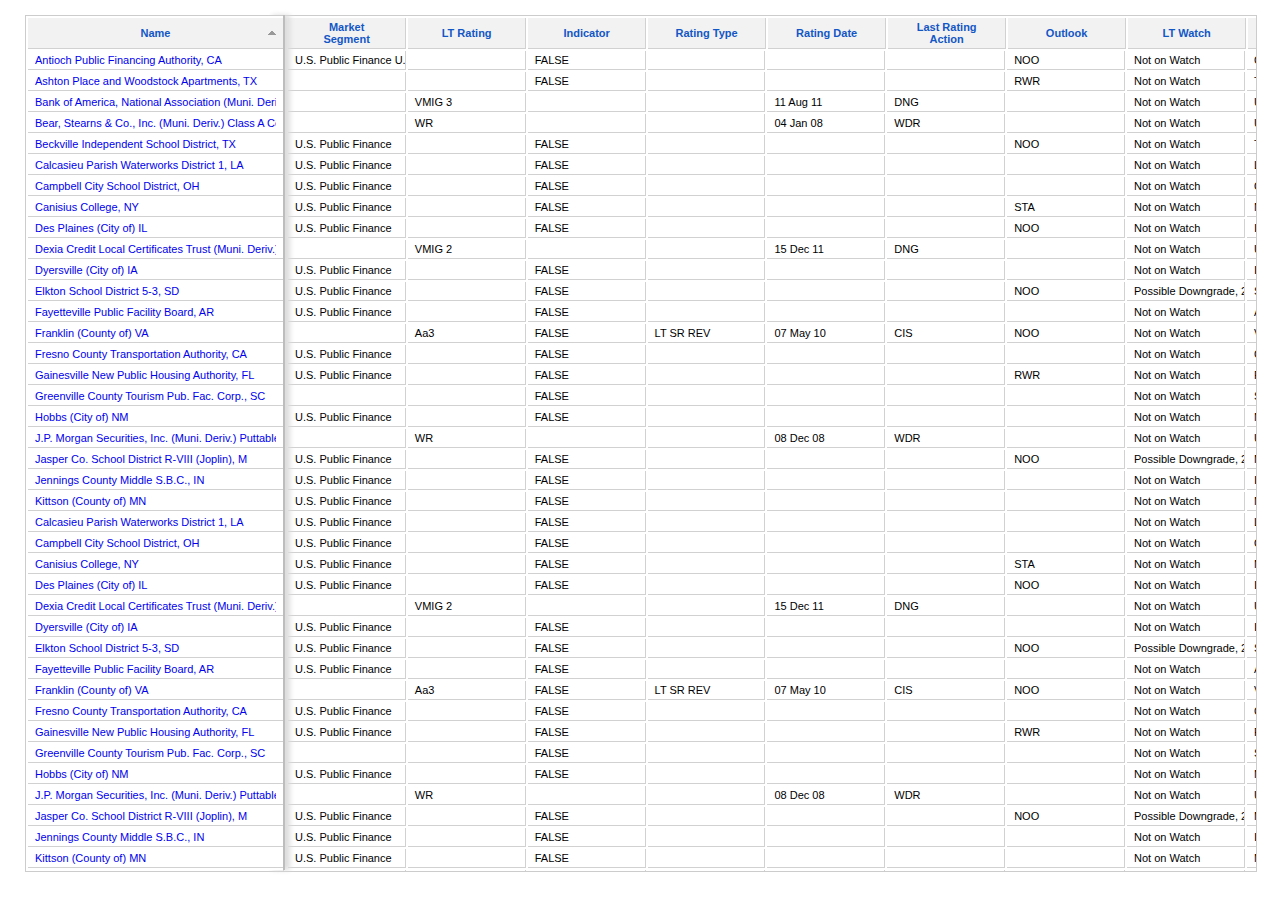
==== commit 1755c2a5: "good" ====
--- a/example.htm
+++ b/example.htm
@@ -11,99 +11,11 @@
     <div>
         <div id="tableLayout">
         </div>
-        <div style="margin: 50px auto;">
-            <h1>basic table</h1>
-            <div id="basicLayout" style="margin: 50px auto;">
-            </div>
-        </div>
     </div>
-    <script src="data.js"></script>
-    <script src="jq.js"></script>
-    <script>window.jQuery || document.write(unescape('%3Cscript src="http://api.jquery.com/jquery-wp-content/themes/jquery/js/jquery-1.8.2.min.js"%3E%3C/script%3E'))</script>
-    <script src="jQuery.freezeTable.1.0.js"></script>
-    <script src="js.js"></script>
-    <script>
-        var basicFreezeTable = $('#basicLayout').freezeTable({
-            columns: {
-                freezed: false,
-                tooltip: { enabled: false }
-            },
-            header: {
-                freezed: true,
-                formatter: function (item) {
-                    var name = item.displayValue;
-                    var sortby = item.sortby;
-                    if (sortby && sortby != '') {
-                        return '<div class="' + sortby + '">' + name + '</div>';
-                    } else {
-                        return '<div>' + name + '</div>';
-                    }
-                },
-                click: function (item) {
-                    var source = basicFreezeTable.dataSource;
-                    for (var i = 0; i < source.columns.length; i++) {
-                        if (item == source.columns[i]) {
-                            if (item.sortby == 'asc') {
-                                item.sortby = 'desc';
-                            } else {
-                                item.sortby = 'asc';
-                            }
-                        } else {
-                            source.columns[i].sortby = '';
-                        }
-                    }
-                    var scrollleft = basicFreezeTable.fullTable.container.scrollLeft();
-                    basicFreezeTable.redraw(source);
-                    basicFreezeTable.fullTable.container.scrollLeft(scrollleft);
-                }
-            },
-            dataSource: {
-                columns: [{ displayValue: "Name", sortby: 'asc' }, { displayValue: "Market Segment" }, { displayValue: "LT Rating" }, { displayValue: "Indicator" }, { displayValue: "Rating Type" }, { displayValue: "Rating Date" }, { displayValue: "Last Rating Action" }, { displayValue: "Outlook" }, { displayValue: "LT Watch" }, { displayValue: "Location" }, { displayValue: "BFSR" }, { displayValue: "BFSR Date" }, { displayValue: "STMR" }, { displayValue: "STMR Date" }, { displayValue: "STMR Type" }],
-                rows: [[{ displayValue: "Antioch Public Financing Authority, CA", hyperlink: "google.com" }, { displayValue: "U.S. Public Finance" }, { displayValue: "" }, { displayValue: "FALSE" }, { displayValue: "" }, { displayValue: "" }, { displayValue: "" }, { displayValue: "NOO" }, { displayValue: "Not on Watch" }, { displayValue: "CA" }, { displayValue: "" }, { displayValue: "" }, { displayValue: "" }, { displayValue: "" }, { displayValue: "" }],
-                    [{ displayValue: "Ashton Place and Woodstock Apartments, TX", hyperlink: "google.com" }, { displayValue: "" }, { displayValue: "" }, { displayValue: "FALSE" }, { displayValue: "" }, { displayValue: "" }, { displayValue: "" }, { displayValue: "RWR" }, { displayValue: "Not on Watch" }, { displayValue: "TX" }, { displayValue: "" }, { displayValue: "" }, { displayValue: "" }, { displayValue: "" }, { displayValue: "" }],
-                    [{ displayValue: "Bank of America, National Association (Muni. Deriv.) MACON Trust, Series 2005N", hyperlink: "google.com" }, { displayValue: "" }, { displayValue: "VMIG 3" }, { displayValue: "" }, { displayValue: "" }, { displayValue: "11 Aug 11" }, { displayValue: "DNG" }, { displayValue: "" }, { displayValue: "Not on Watch" }, { displayValue: "UNITED STATES" }, { displayValue: "" }, { displayValue: "" }, { displayValue: "" }, { displayValue: "" }, { displayValue: "" }],
-                    [{ displayValue: "Bear, Stearns & Co., Inc. (Muni. Deriv.) Class A Certificates, Series 5017 BBT", hyperlink: "google.com" }, { displayValue: "" }, { displayValue: "WR" }, { displayValue: "" }, { displayValue: "" }, { displayValue: "04 Jan 08" }, { displayValue: "WDR" }, { displayValue: "" }, { displayValue: "Not on Watch" }, { displayValue: "UNITED STATES" }, { displayValue: "" }, { displayValue: "" }, { displayValue: "" }, { displayValue: "" }, { displayValue: "" }],
-                    [{ displayValue: "Beckville Independent School District, TX", hyperlink: "google.com" }, { displayValue: "U.S. Public Finance" }, { displayValue: "" }, { displayValue: "FALSE" }, { displayValue: "" }, { displayValue: "" }, { displayValue: "" }, { displayValue: "NOO" }, { displayValue: "Not on Watch" }, { displayValue: "TX" }, { displayValue: "" }, { displayValue: "" }, { displayValue: "" }, { displayValue: "" }, { displayValue: "" }],
-                    [{ displayValue: "Calcasieu Parish Waterworks District 1, LA", hyperlink: "google.com" }, { displayValue: "U.S. Public Finance" }, { displayValue: "" }, { displayValue: "FALSE" }, { displayValue: "" }, { displayValue: "" }, { displayValue: "" }, { displayValue: "" }, { displayValue: "Not on Watch" }, { displayValue: "LA" }, { displayValue: "" }, { displayValue: "" }, { displayValue: "" }, { displayValue: "" }, { displayValue: "" }],
-                    [{ displayValue: "Campbell City School District, OH", hyperlink: "google.com" }, { displayValue: "U.S. Public Finance" }, { displayValue: "" }, { displayValue: "FALSE" }, { displayValue: "" }, { displayValue: "" }, { displayValue: "" }, { displayValue: "" }, { displayValue: "Not on Watch" }, { displayValue: "OH" }, { displayValue: "" }, { displayValue: "" }, { displayValue: "" }, { displayValue: "" }, { displayValue: "" }],
-                    [{ displayValue: "Canisius College, NY", hyperlink: "google.com" }, { displayValue: "U.S. Public Finance" }, { displayValue: "" }, { displayValue: "FALSE" }, { displayValue: "" }, { displayValue: "" }, { displayValue: "" }, { displayValue: "STA" }, { displayValue: "Not on Watch" }, { displayValue: "NY" }, { displayValue: "" }, { displayValue: "" }, { displayValue: "" }, { displayValue: "" }, { displayValue: "" }],
-                    [{ displayValue: "Des Plaines (City of) IL", hyperlink: "google.com" }, { displayValue: "U.S. Public Finance" }, { displayValue: "" }, { displayValue: "FALSE" }, { displayValue: "" }, { displayValue: "" }, { displayValue: "" }, { displayValue: "NOO" }, { displayValue: "Not on Watch" }, { displayValue: "IL" }, { displayValue: "" }, { displayValue: "" }, { displayValue: "" }, { displayValue: "" }, { displayValue: "" }],
-                    [{ displayValue: "Dexia Credit Local Certificates Trust (Muni. Deriv.) Floater Certificates, Series 2008-045", hyperlink: "google.com" }, { displayValue: "" }, { displayValue: "VMIG 2" }, { displayValue: "" }, { displayValue: "" }, { displayValue: "15 Dec 11" }, { displayValue: "DNG" }, { displayValue: "" }, { displayValue: "Not on Watch" }, { displayValue: "UNITED STATES" }, { displayValue: "" }, { displayValue: "" }, { displayValue: "" }, { displayValue: "" }, { displayValue: "" }],
-                    [{ displayValue: "Dyersville (City of) IA", hyperlink: "google.com" }, { displayValue: "U.S. Public Finance" }, { displayValue: "" }, { displayValue: "FALSE" }, { displayValue: "" }, { displayValue: "" }, { displayValue: "" }, { displayValue: "" }, { displayValue: "Not on Watch" }, { displayValue: "IA" }, { displayValue: "" }, { displayValue: "" }, { displayValue: "" }, { displayValue: "" }, { displayValue: "" }],
-                    [{ displayValue: "Elkton School District 5-3, SD", hyperlink: "google.com" }, { displayValue: "U.S. Public Finance" }, { displayValue: "" }, { displayValue: "FALSE" }, { displayValue: "" }, { displayValue: "" }, { displayValue: "" }, { displayValue: "NOO" }, { displayValue: "Possible Downgrade, 20 Mar 2012" }, { displayValue: "SD" }, { displayValue: "" }, { displayValue: "" }, { displayValue: "" }, { displayValue: "" }, { displayValue: "" }],
-                    [{ displayValue: "Fayetteville Public Facility Board, AR", hyperlink: "google.com" }, { displayValue: "U.S. Public Finance" }, { displayValue: "" }, { displayValue: "FALSE" }, { displayValue: "" }, { displayValue: "" }, { displayValue: "" }, { displayValue: "" }, { displayValue: "Not on Watch" }, { displayValue: "AR" }, { displayValue: "" }, { displayValue: "" }, { displayValue: "" }, { displayValue: "" }, { displayValue: "" }],
-                    [{ displayValue: "Franklin (County of) VA", hyperlink: "google.com" }, { displayValue: "" }, { displayValue: "Aa3" }, { displayValue: "FALSE" }, { displayValue: "LT SR REV" }, { displayValue: "07 May 10" }, { displayValue: "CIS" }, { displayValue: "NOO" }, { displayValue: "Not on Watch" }, { displayValue: "VA" }, { displayValue: "" }, { displayValue: "" }, { displayValue: "" }, { displayValue: "" }, { displayValue: "" }],
-                    [{ displayValue: "Fresno County Transportation Authority, CA", hyperlink: "google.com" }, { displayValue: "U.S. Public Finance" }, { displayValue: "" }, { displayValue: "FALSE" }, { displayValue: "" }, { displayValue: "" }, { displayValue: "" }, { displayValue: "" }, { displayValue: "Not on Watch" }, { displayValue: "CA" }, { displayValue: "" }, { displayValue: "" }, { displayValue: "" }, { displayValue: "" }, { displayValue: "" }],
-                    [{ displayValue: "Gainesville New Public Housing Authority, FL", hyperlink: "google.com" }, { displayValue: "U.S. Public Finance" }, { displayValue: "" }, { displayValue: "FALSE" }, { displayValue: "" }, { displayValue: "" }, { displayValue: "" }, { displayValue: "RWR" }, { displayValue: "Not on Watch" }, { displayValue: "FL" }, { displayValue: "" }, { displayValue: "" }, { displayValue: "" }, { displayValue: "" }, { displayValue: "" }],
-                    [{ displayValue: "Greenville County Tourism Pub. Fac. Corp., SC", hyperlink: "google.com" }, { displayValue: "" }, { displayValue: "" }, { displayValue: "FALSE" }, { displayValue: "" }, { displayValue: "" }, { displayValue: "" }, { displayValue: "" }, { displayValue: "Not on Watch" }, { displayValue: "SC" }, { displayValue: "" }, { displayValue: "" }, { displayValue: "" }, { displayValue: "" }, { displayValue: "" }],
-                    [{ displayValue: "Hobbs (City of) NM", hyperlink: "google.com" }, { displayValue: "U.S. Public Finance" }, { displayValue: "" }, { displayValue: "FALSE" }, { displayValue: "" }, { displayValue: "" }, { displayValue: "" }, { displayValue: "" }, { displayValue: "Not on Watch" }, { displayValue: "NM" }, { displayValue: "" }, { displayValue: "" }, { displayValue: "" }, { displayValue: "" }, { displayValue: "" }],
-                    [{ displayValue: "J.P. Morgan Securities, Inc. (Muni. Deriv.) Puttable Tax-Exempt Receipts (PUTTERs) and Derivative Inverse Tax-Exempt Receipts", hyperlink: "google.com" }, { displayValue: "" }, { displayValue: "WR" }, { displayValue: "" }, { displayValue: "" }, { displayValue: "08 Dec 08" }, { displayValue: "WDR" }, { displayValue: "" }, { displayValue: "Not on Watch" }, { displayValue: "UNITED STATES" }, { displayValue: "" }, { displayValue: "" }, { displayValue: "" }, { displayValue: "" }, { displayValue: "" }],
-                    [{ displayValue: "Jasper Co. School District R-VIII (Joplin), M", hyperlink: "google.com" }, { displayValue: "U.S. Public Finance" }, { displayValue: "" }, { displayValue: "FALSE" }, { displayValue: "" }, { displayValue: "" }, { displayValue: "" }, { displayValue: "NOO" }, { displayValue: "Possible Downgrade, 20 Mar 2012" }, { displayValue: "MO" }, { displayValue: "" }, { displayValue: "" }, { displayValue: "" }, { displayValue: "" }, { displayValue: "" }],
-                    [{ displayValue: "Jennings County Middle S.B.C., IN", hyperlink: "google.com" }, { displayValue: "U.S. Public Finance" }, { displayValue: "" }, { displayValue: "FALSE" }, { displayValue: "" }, { displayValue: "" }, { displayValue: "" }, { displayValue: "" }, { displayValue: "Not on Watch" }, { displayValue: "IN" }, { displayValue: "" }, { displayValue: "" }, { displayValue: "" }, { displayValue: "" }, { displayValue: "" }],
-                    [{ displayValue: "Kittson (County of) MN", hyperlink: "google.com" }, { displayValue: "U.S. Public Finance" }, { displayValue: "" }, { displayValue: "FALSE" }, { displayValue: "" }, { displayValue: "" }, { displayValue: "" }, { displayValue: "" }, { displayValue: "Not on Watch" }, { displayValue: "MN" }, { displayValue: "" }, { displayValue: "" }, { displayValue: "" }, { displayValue: "" }, { displayValue: "" }],
-                    [{ displayValue: "Calcasieu Parish Waterworks District 1, LA", hyperlink: "google.com" }, { displayValue: "U.S. Public Finance" }, { displayValue: "" }, { displayValue: "FALSE" }, { displayValue: "" }, { displayValue: "" }, { displayValue: "" }, { displayValue: "" }, { displayValue: "Not on Watch" }, { displayValue: "LA" }, { displayValue: "" }, { displayValue: "" }, { displayValue: "" }, { displayValue: "" }, { displayValue: "" }],
-                    [{ displayValue: "Campbell City School District, OH", hyperlink: "google.com" }, { displayValue: "U.S. Public Finance" }, { displayValue: "" }, { displayValue: "FALSE" }, { displayValue: "" }, { displayValue: "" }, { displayValue: "" }, { displayValue: "" }, { displayValue: "Not on Watch" }, { displayValue: "OH" }, { displayValue: "" }, { displayValue: "" }, { displayValue: "" }, { displayValue: "" }, { displayValue: "" }],
-                    [{ displayValue: "Canisius College, NY", hyperlink: "google.com" }, { displayValue: "U.S. Public Finance" }, { displayValue: "" }, { displayValue: "FALSE" }, { displayValue: "" }, { displayValue: "" }, { displayValue: "" }, { displayValue: "STA" }, { displayValue: "Not on Watch" }, { displayValue: "NY" }, { displayValue: "" }, { displayValue: "" }, { displayValue: "" }, { displayValue: "" }, { displayValue: "" }],
-                    [{ displayValue: "Des Plaines (City of) IL", hyperlink: "google.com" }, { displayValue: "U.S. Public Finance" }, { displayValue: "" }, { displayValue: "FALSE" }, { displayValue: "" }, { displayValue: "" }, { displayValue: "" }, { displayValue: "NOO" }, { displayValue: "Not on Watch" }, { displayValue: "IL" }, { displayValue: "" }, { displayValue: "" }, { displayValue: "" }, { displayValue: "" }, { displayValue: "" }],
-                    [{ displayValue: "Dexia Credit Local Certificates Trust (Muni. Deriv.) Floater Certificates, Series 2008-045", hyperlink: "google.com" }, { displayValue: "" }, { displayValue: "VMIG 2" }, { displayValue: "" }, { displayValue: "" }, { displayValue: "15 Dec 11" }, { displayValue: "DNG" }, { displayValue: "" }, { displayValue: "Not on Watch" }, { displayValue: "UNITED STATES" }, { displayValue: "" }, { displayValue: "" }, { displayValue: "" }, { displayValue: "" }, { displayValue: "" }],
-                    [{ displayValue: "Dyersville (City of) IA", hyperlink: "google.com" }, { displayValue: "U.S. Public Finance" }, { displayValue: "" }, { displayValue: "FALSE" }, { displayValue: "" }, { displayValue: "" }, { displayValue: "" }, { displayValue: "" }, { displayValue: "Not on Watch" }, { displayValue: "IA" }, { displayValue: "" }, { displayValue: "" }, { displayValue: "" }, { displayValue: "" }, { displayValue: "" }],
-                    [{ displayValue: "Elkton School District 5-3, SD", hyperlink: "google.com" }, { displayValue: "U.S. Public Finance" }, { displayValue: "" }, { displayValue: "FALSE" }, { displayValue: "" }, { displayValue: "" }, { displayValue: "" }, { displayValue: "NOO" }, { displayValue: "Possible Downgrade, 20 Mar 2012" }, { displayValue: "SD" }, { displayValue: "" }, { displayValue: "" }, { displayValue: "" }, { displayValue: "" }, { displayValue: "" }],
-                    [{ displayValue: "Fayetteville Public Facility Board, AR", hyperlink: "google.com" }, { displayValue: "U.S. Public Finance" }, { displayValue: "" }, { displayValue: "FALSE" }, { displayValue: "" }, { displayValue: "" }, { displayValue: "" }, { displayValue: "" }, { displayValue: "Not on Watch" }, { displayValue: "AR" }, { displayValue: "" }, { displayValue: "" }, { displayValue: "" }, { displayValue: "" }, { displayValue: "" }],
-                    [{ displayValue: "Franklin (County of) VA", hyperlink: "google.com" }, { displayValue: "" }, { displayValue: "Aa3" }, { displayValue: "FALSE" }, { displayValue: "LT SR REV" }, { displayValue: "07 May 10" }, { displayValue: "CIS" }, { displayValue: "NOO" }, { displayValue: "Not on Watch" }, { displayValue: "VA" }, { displayValue: "" }, { displayValue: "" }, { displayValue: "" }, { displayValue: "" }, { displayValue: "" }],
-                    [{ displayValue: "Fresno County Transportation Authority, CA", hyperlink: "google.com" }, { displayValue: "U.S. Public Finance" }, { displayValue: "" }, { displayValue: "FALSE" }, { displayValue: "" }, { displayValue: "" }, { displayValue: "" }, { displayValue: "" }, { displayValue: "Not on Watch" }, { displayValue: "CA" }, { displayValue: "" }, { displayValue: "" }, { displayValue: "" }, { displayValue: "" }, { displayValue: "" }],
-                    [{ displayValue: "Gainesville New Public Housing Authority, FL", hyperlink: "google.com" }, { displayValue: "U.S. Public Finance" }, { displayValue: "" }, { displayValue: "FALSE" }, { displayValue: "" }, { displayValue: "" }, { displayValue: "" }, { displayValue: "RWR" }, { displayValue: "Not on Watch" }, { displayValue: "FL" }, { displayValue: "" }, { displayValue: "" }, { displayValue: "" }, { displayValue: "" }, { displayValue: "" }],
-                    [{ displayValue: "Greenville County Tourism Pub. Fac. Corp., SC", hyperlink: "google.com" }, { displayValue: "" }, { displayValue: "" }, { displayValue: "FALSE" }, { displayValue: "" }, { displayValue: "" }, { displayValue: "" }, { displayValue: "" }, { displayValue: "Not on Watch" }, { displayValue: "SC" }, { displayValue: "" }, { displayValue: "" }, { displayValue: "" }, { displayValue: "" }, { displayValue: "" }],
-                    [{ displayValue: "Hobbs (City of) NM", hyperlink: "google.com" }, { displayValue: "U.S. Public Finance" }, { displayValue: "" }, { displayValue: "FALSE" }, { displayValue: "" }, { displayValue: "" }, { displayValue: "" }, { displayValue: "" }, { displayValue: "Not on Watch" }, { displayValue: "NM" }, { displayValue: "" }, { displayValue: "" }, { displayValue: "" }, { displayValue: "" }, { displayValue: "" }],
-                    [{ displayValue: "J.P. Morgan Securities, Inc. (Muni. Deriv.) Puttable Tax-Exempt Receipts (PUTTERs) and Derivative Inverse Tax-Exempt Receipts", hyperlink: "google.com" }, { displayValue: "" }, { displayValue: "WR" }, { displayValue: "" }, { displayValue: "" }, { displayValue: "08 Dec 08" }, { displayValue: "WDR" }, { displayValue: "" }, { displayValue: "Not on Watch" }, { displayValue: "UNITED STATES" }, { displayValue: "" }, { displayValue: "" }, { displayValue: "" }, { displayValue: "" }, { displayValue: "" }],
-                    [{ displayValue: "Jasper Co. School District R-VIII (Joplin), M", hyperlink: "google.com" }, { displayValue: "U.S. Public Finance" }, { displayValue: "" }, { displayValue: "FALSE" }, { displayValue: "" }, { displayValue: "" }, { displayValue: "" }, { displayValue: "NOO" }, { displayValue: "Possible Downgrade, 20 Mar 2012" }, { displayValue: "MO" }, { displayValue: "" }, { displayValue: "" }, { displayValue: "" }, { displayValue: "" }, { displayValue: "" }],
-                    [{ displayValue: "Jennings County Middle S.B.C., IN", hyperlink: "google.com" }, { displayValue: "U.S. Public Finance" }, { displayValue: "" }, { displayValue: "FALSE" }, { displayValue: "" }, { displayValue: "" }, { displayValue: "" }, { displayValue: "" }, { displayValue: "Not on Watch" }, { displayValue: "IN" }, { displayValue: "" }, { displayValue: "" }, { displayValue: "" }, { displayValue: "" }, { displayValue: "" }],
-                    [{ displayValue: "Kittson (County of) MN", hyperlink: "google.com" }, { displayValue: "U.S. Public Finance" }, { displayValue: "" }, { displayValue: "FALSE" }, { displayValue: "" }, { displayValue: "" }, { displayValue: "" }, { displayValue: "" }, { displayValue: "Not on Watch" }, { displayValue: "MN" }, { displayValue: "" }, { displayValue: "" }, { displayValue: "" }, { displayValue: "" }, { displayValue: "" }],
-                    [{ displayValue: "Lehman Brothers, Inc. (Muni. Deriv.) FR/RI Trust Receipts, Series 2007-P135", hyperlink: "google.com" }, { displayValue: "" }, { displayValue: "WR" }, { displayValue: "" }, { displayValue: "" }, { displayValue: "01 Oct 08" }, { displayValue: "WDR" }, { displayValue: "" }, { displayValue: "Not on Watch" }, { displayValue: "UNITED STATES" }, { displayValue: "" }, { displayValue: "" }, { displayValue: "" }, { displayValue: "" }, { displayValue: "" }],
-                    [{ displayValue: "Long Hill (Township of) NJ", hyperlink: "google.com" }, { displayValue: "U.S. Public Finance" }, { displayValue: "" }, { displayValue: "FALSE" }, { displayValue: "" }, { displayValue: "" }, { displayValue: "" }, { displayValue: "NOO" }, { displayValue: "Not on Watch" }, { displayValue: "NJ" }, { displayValue: "" }, { displayValue: "" }, { displayValue: "" }, { displayValue: "" }, { displayValue: "" }],
-                ]
-            }
-        });
-        $('.table-container').addClass('box-border');
-    </script>
+    <script type="text/javascript" src="data.js"></script>
+    <script type="text/javascript" src="jq.js"></script>
+    <script type="text/javascript" src="jQuery.freezeTable.1.0.js"></script>
+    <script type="text/javascript" src="js.js"></script>
+
 </body>
 </html>
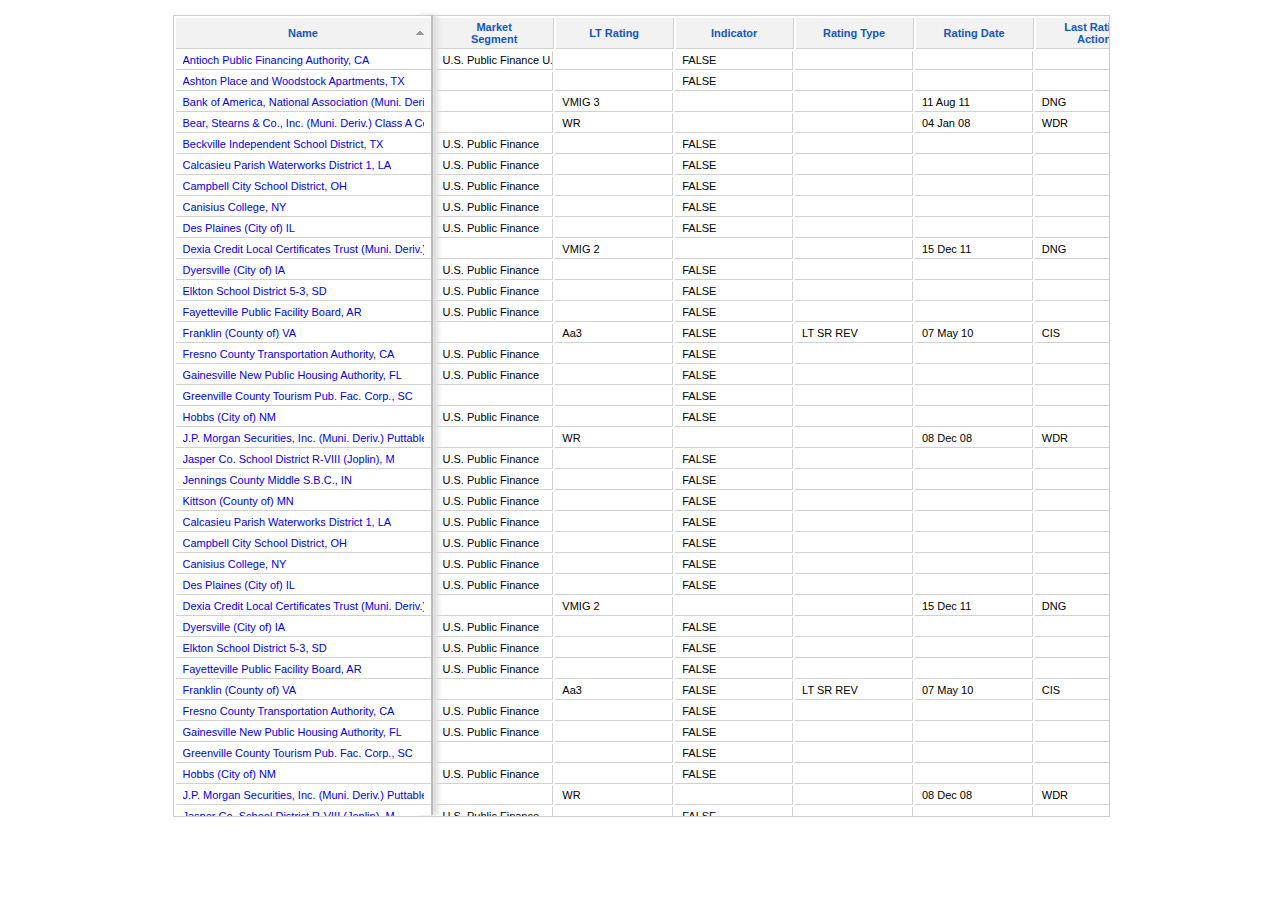
==== commit cd742cc5: "1.1" ====
--- a/example.htm
+++ b/example.htm
@@ -5,7 +5,6 @@
     <link href="jQuery.freezeTable.css" rel="stylesheet" type="text/css" />
     <link href="yahoo-answers-paging.css" rel="stylesheet" type="text/css" />
     <link href="style-tableLayout.css" rel="stylesheet" type="text/css" />
-    <link href="style-basic-table.css" rel="stylesheet" type="text/css" />
 </head>
 <body>
     <div>
